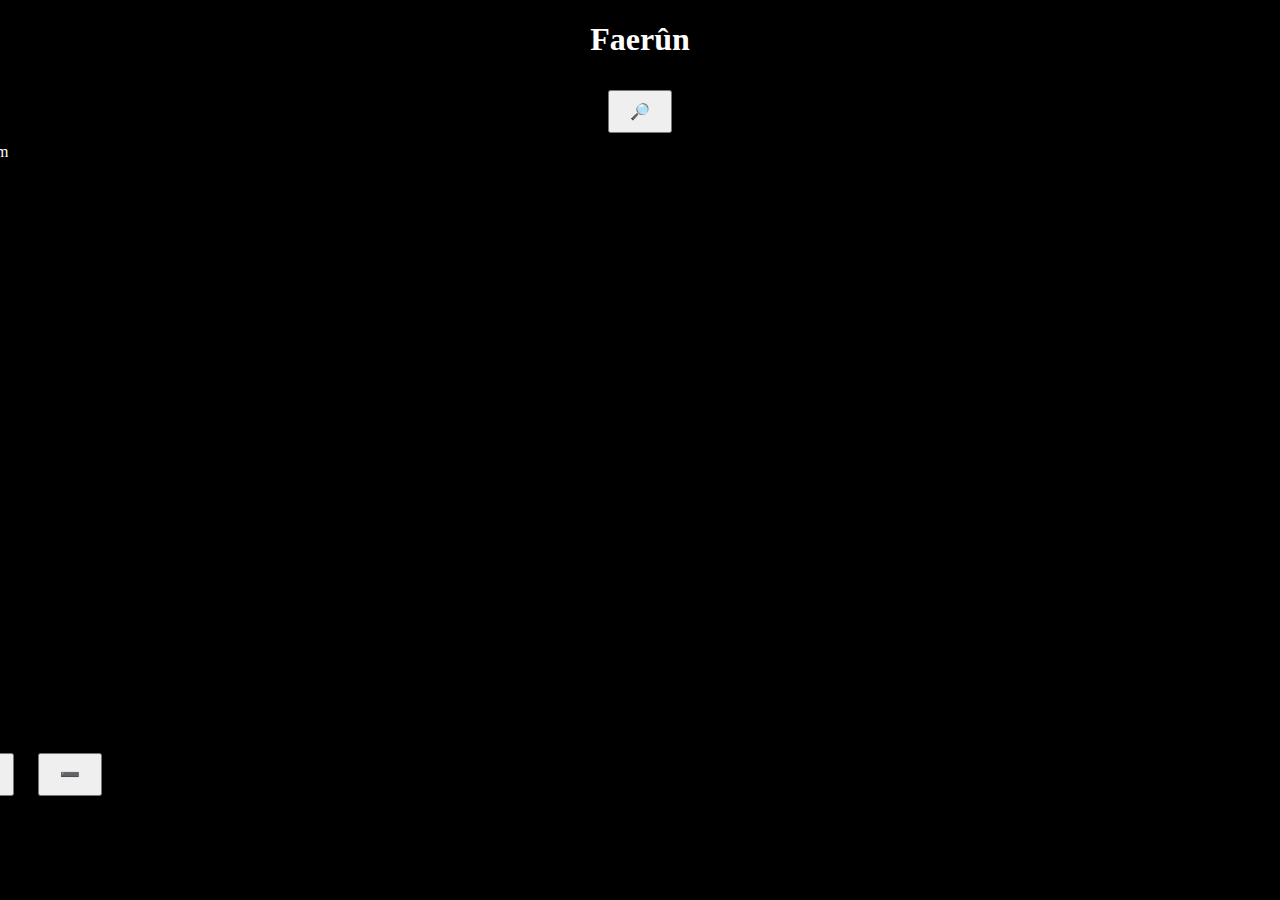
==== Continentes/anchorome.html @ 8f9b8f13 "Add files via upload" ====
<!DOCTYPE html>
<html lang="en">
<head>
    <meta charset="UTF-8">
    <meta name="viewport" content="width=device-width, initial-scale=1.0">
    <title>Document</title>
    <link rel="stylesheet" href="../Continentes/Continentes.css">
    
</head>
<body>
    <h1>Faerûn</h1>
    <button id="zoom-toggle-button">🔎</button>
    <div class="image-container">
        <img src="../Index/Mapa Anchorome.jpeg" alt="Imagem" id="main-image" class="tamanhoImagem">
        <div id="zoom-lens"></div>
        <button id="zoom-in-button">➕</button>
        <button id="zoom-out-button">➖</button>
        <div id="zoom-result"></div>
    </div>

    <script src="../Script.js"></script>
</body>
</html>
---- Continentes/Continentes.css ----
body {
    display: flex;
    flex-direction: column;
    align-items: center;
    height: 100vh;
    background-color: #000;
    margin: 0;
    overflow: hidden;
    color: #fff;
}

button {
    margin: 10px;
    padding: 10px 20px;
    font-size: 16px;
    cursor: pointer;
}

.tamanhoImagem {
    width: 800px;
    height: 600px;
}

.image-container {
    position: relative;
    right: 300px;
}

#main-image {
    display: block;
}

#zoom-lens {
    position: absolute;
    width: 50px;
    height: 50px;
    border: 1px solid #d4d4d4;
    display: none;
    cursor: none;
}

#zoom-result {
    position: absolute;
    border: 5px solid #ff0000;
    width: 400px;
    height: 400px;
    overflow: hidden;
    display: none;
    right: -450px;
    top: 0;
    background-repeat: no-repeat;
    background-color: black;
}
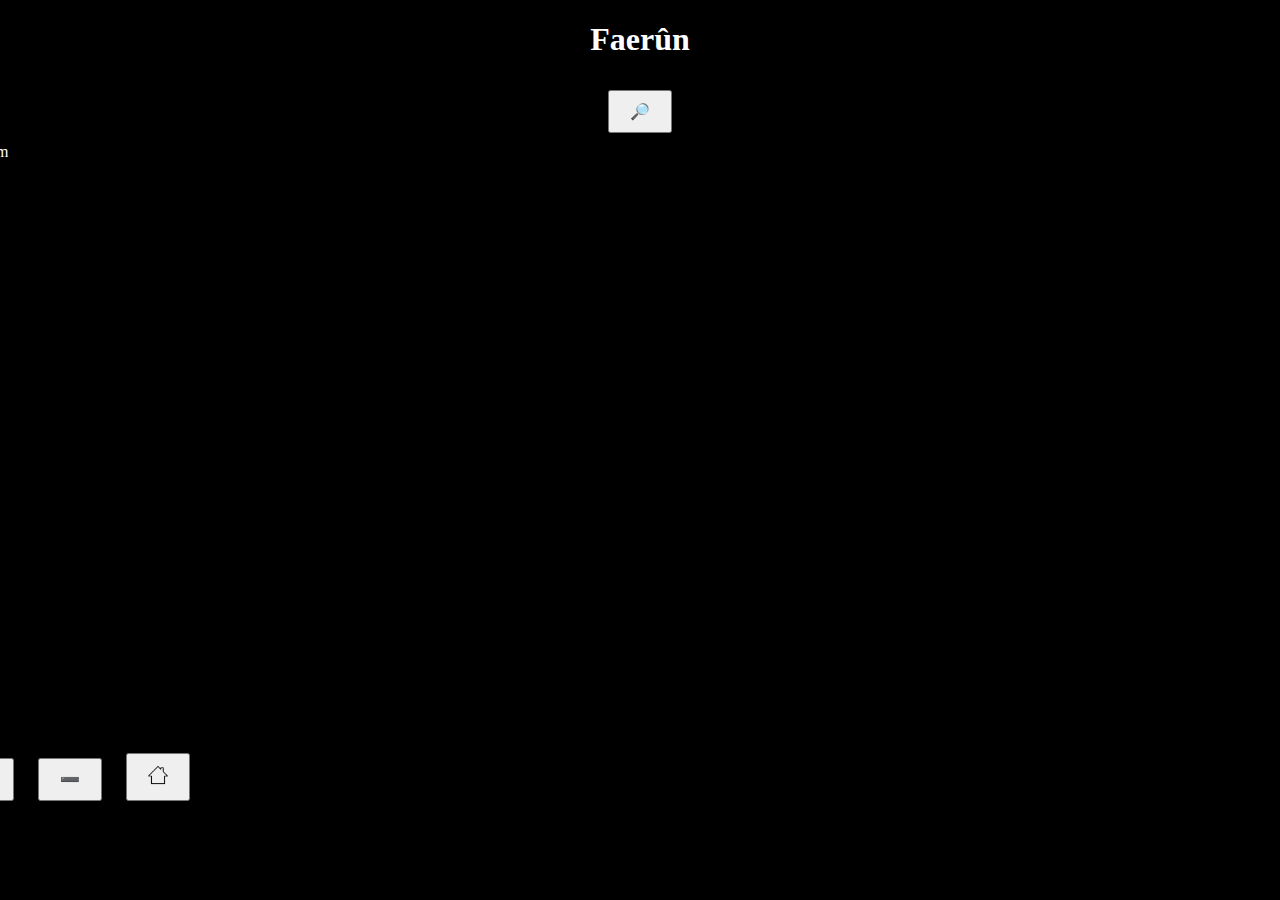
==== commit e1bc1e0a: "Add files via upload" ====
--- a/Continentes/anchorome.html
+++ b/Continentes/anchorome.html
@@ -15,6 +15,7 @@
         <div id="zoom-lens"></div>
         <button id="zoom-in-button">➕</button>
         <button id="zoom-out-button">➖</button>
+        <button><a href="index.html"> <img src="../Icone casa.png" width="20px"> </a></button>
         <div id="zoom-result"></div>
     </div>
 
